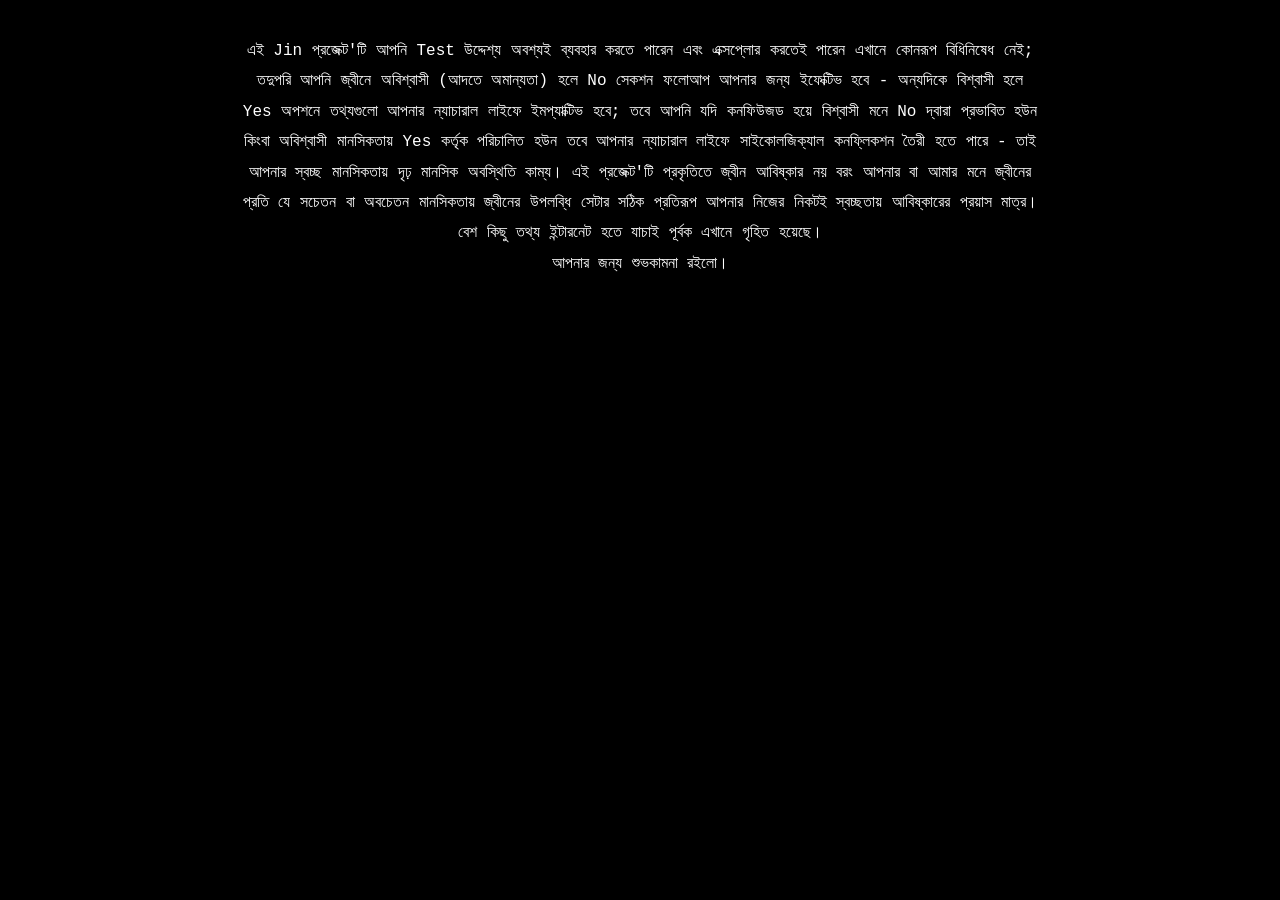
==== disclaimer.html @ ee5a9065 "Add files via upload" ====
<!DOCTYPE html>
<html lang="en">
<head>
<meta charset="UTF-8">
<title>Disclaimer</title>
  <meta name="viewport" content="width=device-width, initial-scale=1.0">
<meta name="description" content="Disclaimer of Jin Project">
<meta name="keywords" content="Jin,Paranormal,Psychology, Humayun Shariar Himu">
<meta property="og:image" content="./preview.png" />
<link rel="shortcut icon" href="./jin.png">
<link rel="icon" type="image/png" href="./jin.png">
<link rel="stylesheet" href="./style_two.css">
</head>
<body>
<!-- partial:index.partial.html -->
<div class="container">
<p>
এই Jin প্রজেক্ট'টি আপনি Test উদ্দেশ্য অবশ্যই ব্যবহার করতে পারেন এবং এক্সপ্লোর করতেই পারেন এখানে কোনরূপ বিধিনিষেধ নেই; তদুপরি আপনি জ্বীনে অবিশ্বাসী (আদতে অমান্যতা) হলে No সেকশন ফলোআপ আপনার জন্য ইফেক্টিভ হবে - অন্যদিকে বিশ্বাসী হলে Yes অপশনে তথ্যগুলো আপনার ন্যাচারাল লাইফে ইমপ্যাক্টিভ হবে; তবে আপনি যদি কনফিউজড হয়ে বিশ্বাসী মনে No দ্বারা প্রভাবিত হউন কিংবা অবিশ্বাসী মানসিকতায় Yes কর্তৃক পরিচালিত হউন তবে আপনার ন্যাচারাল লাইফে সাইকোলজিক্যাল কনফ্লিকশন তৈরী হতে পারে - তাই আপনার স্বচ্ছ মানসিকতায় দৃঢ় মানসিক অবস্থিতি কাম্য। এই প্রজেক্ট'টি প্রকৃতিতে জ্বীন আবিষ্কার নয় বরং আপনার বা আমার মনে জ্বীনের প্রতি যে সচেতন বা অবচেতন মানসিকতায় জ্বীনের উপলব্ধি সেটার সঠিক প্রতিরূপ আপনার নিজের নিকটই স্বচ্ছতায় আবিষ্কারের প্রয়াস মাত্র।
বেশ কিছু তথ্য ইন্টারনেট হতে যাচাই পূর্বক এখানে গৃহিত হয়েছে।
<br>
আপনার জন্য শুভকামনা রইলো।
</p>
</body>
</html>
<!-- partial -->
</body>
</html>
---- style_two.css ----
body {
      font-family: 'Courier New', monospace;
      background-color: black; no-repeat center center fixed; 
	-webkit-background-size: cover;
	-moz-background-size: cover;
	-o-background-size: cover;
	background-size: cover;
      color: white;
      margin: 0;
      padding: 0;
    }
    .container {
      max-width: 800px;
      margin: 0 auto;
      padding: 20px;
    }    
    h1 {
      color: white;
      font-size: 35px;
      margin-bottom: 20px;
      text-align: center;
      animation: glitch 2s infinite;
    }   
    @keyframes glitch {
      0% {
        transform: translate(2px, 2px);
        text-shadow: -1px -1px black;
      }
      25% {
        transform: translate(-2px, -2px);
        text-shadow: 2px -1px white;
      }
      50% {
        transform: translate(2px, -2px);
        text-shadow: 1px 1px black;
      }
      75% {
        transform: translate(-2px, 2px);
        text-shadow: -2px 1px white;
      }
      100% {
        transform: translate(2px, 2px);
        text-shadow: -1px -1px black;
      }
    }  
    p {
      text-align: center;
      line-height: 1.9;
      margin-bottom: 10px;
    }   
    .button {
      display: inline-block;
      padding: 8px 5px;
      background-color: black;
      color: white;
      text-decoration: none;
      border-radius: 4px;
      transition: background-color 0.3s;
      border: none;
      cursor: pointer;
      font-family: 'Courier New', monospace;
      font-size: 12px;
      animation: neon 1s infinite;
    }   
    .button:hover {
      background-color: black;
      color: white;
    }    
    @keyframes neon {
      0% {
        box-shadow: 0 0 5px black, 0 0 10px white, 0 0 20px black;
      }
      50% {
        box-shadow: 0 0 5px black, 0 0 10px #white, 0 0 30px black;
      }
      100% {
        box-shadow: 0 0 5px white, 0 0 10px black, 0 0 20px white;
      }
    }
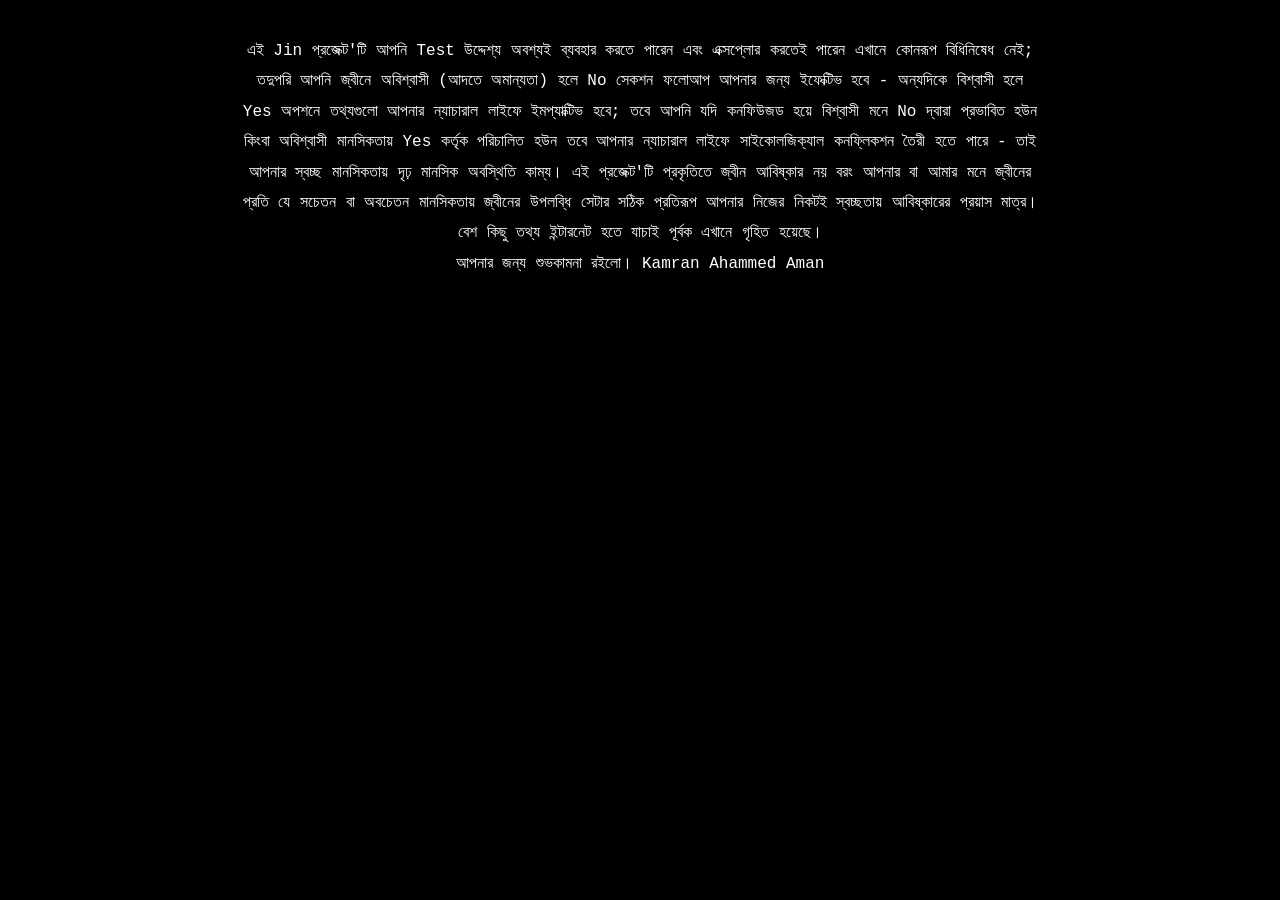
==== commit 0ea7fbd9: "Update disclaimer.html" ====
--- a/disclaimer.html
+++ b/disclaimer.html
@@ -19,9 +19,12 @@
 বেশ কিছু তথ্য ইন্টারনেট হতে যাচাই পূর্বক এখানে গৃহিত হয়েছে।
 <br>
 আপনার জন্য শুভকামনা রইলো।
+Kamran Ahammed Aman 
+
+
 </p>
 </body>
 </html>
 <!-- partial -->
 </body>
-</html>+</html>
